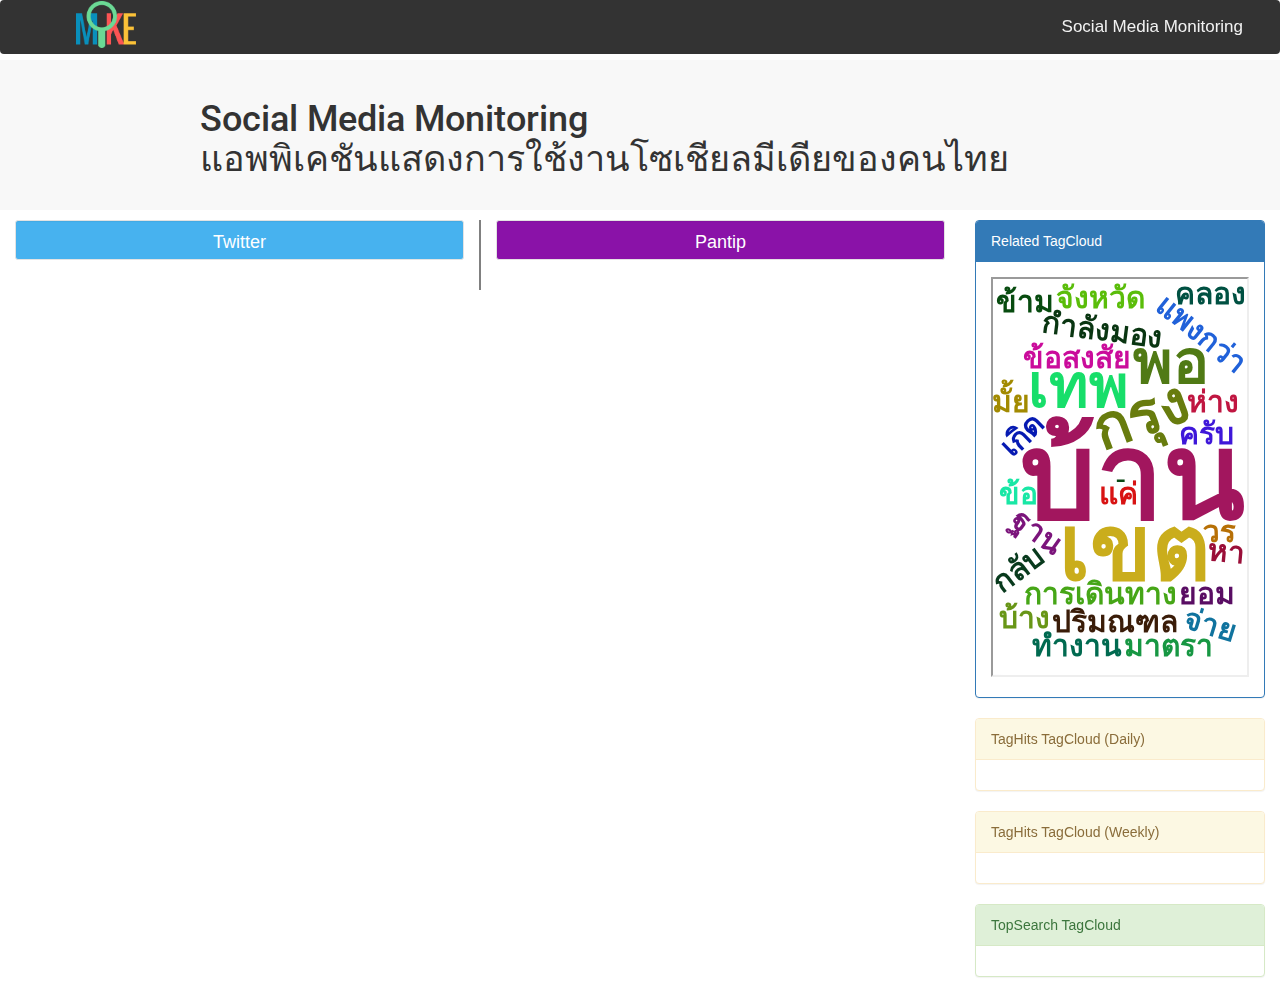
==== index.html @ 8da811d0 "fix menu bar" ====
<!DOCTYPE HTML >
<html>
	<head>
		<meta http-equiv="Content-Type" content="text/html; charset=UTF-8" />
		<title>MIKE Social Monitoring</title>
		<link rel="shortcut icon" href="favicon.ico">
		<meta name="title" content="POP" />
		<meta name="description" content="social monitoring" />
		<meta name="keywords" content="Social Monitoring,Social Analysis" />

<!--linkre-->
		<link href="https://fonts.googleapis.com/css?family=Roboto" rel="stylesheet">
		<link href="https://fonts.googleapis.com/css?family=Kanit" rel="stylesheet">
		<link rel="stylesheet" href="https://maxcdn.bootstrapcdn.com/bootstrap/3.3.7/css/bootstrap.min.css" integrity="sha384-BVYiiSIFeK1dGmJRAkycuHAHRg32OmUcww7on3RYdg4Va+PmSTsz/K68vbdEjh4u" crossorigin="anonymous"
		<link rel="stylesheet" href="https://maxcdn.bootstrapcdn.com/bootstrap/3.3.7/css/bootstrap-theme.min.css" integrity="sha384-rHyoN1iRsVXV4nD0JutlnGaslCJuC7uwjduW9SVrLvRYooPp2bWYgmgJQIXwl/Sp" crossorigin="anonymous">
		<link rel="stylesheet" type="text/css" href="style.css">

	  <script src="https://ajax.googleapis.com/ajax/libs/jquery/3.1.1/jquery.min.js"></script>
		<script src="script.js"></script>
	</head>

	<body>

	<div class="navbar">
		<img id="logo" src="images/logo1.png" />
	  <a href="#home">Social Media Monitoring</a>
	</div>

	<div class="top-banner">
		<!-- <div class = "row"> -->
			<!-- <div class="navbar-header"> -->
				<!-- <img id="logo" src="images/logo1.png" /> -->
				<!-- <div class="banner-detail" style="margin-left: 300px;margin-top:-40px;color: #666666;font-size: 32px"> -->
		<h1>Social Media Monitoring<br/>แอพพิเคชันแสดงการใช้งานโซเชียลมีเดียของคนไทย<br/></h1>
	</div>
			<!-- </div> -->

			<!-- <div class = "pull-right"> -->
				<!-- <form class="navbar-form navbar-left" role="search"> -->
					<!-- <div class="form-group"> -->
					<!-- <input type="text" class="form-control" placeholder="Search"> -->
					<!-- </div> -->
					<!-- <button type="submit" class="btn btn-default">Submit</button> -->
				<!-- </form> -->
			<!-- </div> -->

	<!-- <div class = "row"> -->
	<div class="container-fluid">
		<div class="row">
			<div class="col-sm-9">
				<div class="row">
					<div class="col-sm-6" style="border-right: thin solid gray;height: 100%">
						<div id="feedbox" class="well well-sm " style = "background-color: #47b2ef;">
							<h4>Twitter</h4>
						</div>
						<!-- <h1>eieieiei</h1> -->
						<div>
						 	<ul id="show-list" class="show-list twitter"></ul>
						</div>
						<!-- <h1>eieieiei</h1> -->
					</div>
					<div class="col-sm-6" style="border-left: thin solid gray;">
						<div id="feedbox" class="well well-sm" style= "background-color: #8a12a8;">
							<h4>Pantip</h4>
						</div>
						<!-- <h1>eiei</h1>-->
						<!-- <div> -->
							<!-- <h1>eiei</h1> -->
							<ul id="show-list2" class="show-list pantip"></ul>

						<!-- </div> -->
						<!-- <h1>eieieiei</h1> -->
					</div>
				</div>
			</div>

			<div class="col-sm-3">
				 <div class="panel panel-primary box-tc-related">
					<div class="panel-heading">Related TagCloud</div>
					<div class="panel-body">
						<div id="tc-related" class="tc"></div>
						<iframe src="output/tmp.html" width="100%" height="400px"></iframe>
					</div>
				</div>
				<div class="panel panel-warning">
					<div class="panel-heading">TagHits TagCloud (Daily)</div>
					<div class="panel-body">
						<div id="tc-hashtag-d" class="tc hashtag"></div>
					</div>
				</div>
				<div class="panel panel-warning">
					<div class="panel-heading">TagHits TagCloud (Weekly)</div>
					<div class="panel-body">
						<div id="tc-hashtag-w"  class="tc hashtag"></div>
					</div>
				</div>
				<div class="panel panel-success">
					<div class="panel-heading">TopSearch TagCloud</div>
					<div class="panel-body">
						<div id="tc-search" class="tc search"></div>
					</div>
				</div>
			</div>
		</div>
	</div>
</body>
</html>
---- style.css ----
.navbar {
  overflow: hidden;
  background-color: #333;
  position: fixed;
  top: 0;
  width: 100%;
	z-index: 999; /*not overlap*/
}

#logo {
	width: 60px;
	margin-left: 75px;
}

.navbar a {
  float: right;
  color: #f2f2f2;
  padding: 14px 36px;
  font-size: 17px;
}


.top-banner{
	background-color: #f8f8f8;
	margin-top: 60px;
	height: 150px;
}

/*.navbar-header{
	height: 150px;
}

.banner-detail {
	margin-left: 300px;
	margin-top:-80px;
	color: #666666;
}*/

h1 {
	padding: 40px 200px;
	font-family: 'Roboto', sans-serif;
}

.container-fluid {
	margin-top: 10px ;
}

.col-sm-6 {
	width: 50%;
	.center-block();
}

h4 {
	margin-top: 2.5px;
}



#feedbox{
	text-align: center;
	color: white;
	height:40px;
}

.navbar-form{
 margin-top: 40px;
}

#percentage_box {
	text-align: center;
	margin: auto;
	width: 100px;
}

ul {
	padding: 0px;
	overflow: hidden;
}

.show-list li.hide{
	display:none;
	color:yellow;
}
.show-list li{
	list-style: none;
	display: inline-block;
	margin: auto;
	margin-bottom: 5px;
	height: auto;
	min-height: 160px;
	padding-top: 10px;
	padding-left: 20px;
	padding-right: 20px;
	width: 400px;
	background-color: #edeae1;
	transition: all 0.4s ease-out;
	opacity: 0;
	height: 2em;
	border-radius: 10px;
	font-family: 'Kanit', sans-serif;
}
.show-list li.show{
	opacity: 1;
}

.show-list a, .show-list a:hover {
	height: 100%;
	width: 100%;
	display: block;
	padding: 0px;
	color: black;
	text-decoration: none;
}

.show-list li:hover {
	background-color: #e5dec9;
}

.twitter-data-mongo {
	display: none;
}
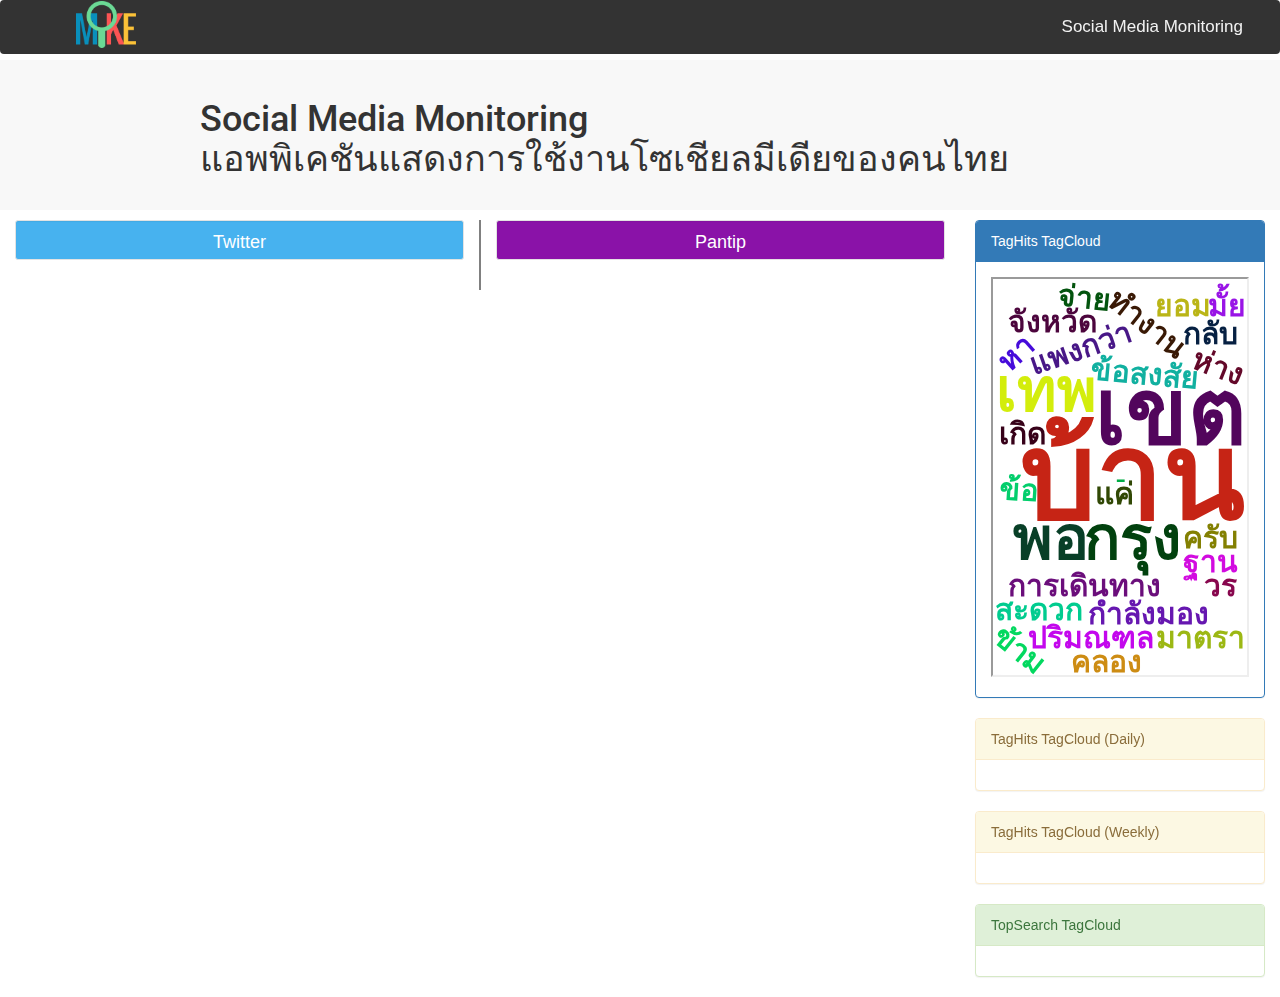
==== commit aa5b156b: "-" ====
--- a/index.html
+++ b/index.html
@@ -27,24 +27,9 @@
 	</div>
 
 	<div class="top-banner">
-		<!-- <div class = "row"> -->
-			<!-- <div class="navbar-header"> -->
-				<!-- <img id="logo" src="images/logo1.png" /> -->
-				<!-- <div class="banner-detail" style="margin-left: 300px;margin-top:-40px;color: #666666;font-size: 32px"> -->
 		<h1>Social Media Monitoring<br/>แอพพิเคชันแสดงการใช้งานโซเชียลมีเดียของคนไทย<br/></h1>
 	</div>
-			<!-- </div> -->
-
-			<!-- <div class = "pull-right"> -->
-				<!-- <form class="navbar-form navbar-left" role="search"> -->
-					<!-- <div class="form-group"> -->
-					<!-- <input type="text" class="form-control" placeholder="Search"> -->
-					<!-- </div> -->
-					<!-- <button type="submit" class="btn btn-default">Submit</button> -->
-				<!-- </form> -->
-			<!-- </div> -->
-
-	<!-- <div class = "row"> -->
+	
 	<div class="container-fluid">
 		<div class="row">
 			<div class="col-sm-9">
@@ -53,30 +38,22 @@
 						<div id="feedbox" class="well well-sm " style = "background-color: #47b2ef;">
 							<h4>Twitter</h4>
 						</div>
-						<!-- <h1>eieieiei</h1> -->
 						<div>
 						 	<ul id="show-list" class="show-list twitter"></ul>
 						</div>
-						<!-- <h1>eieieiei</h1> -->
 					</div>
 					<div class="col-sm-6" style="border-left: thin solid gray;">
 						<div id="feedbox" class="well well-sm" style= "background-color: #8a12a8;">
 							<h4>Pantip</h4>
 						</div>
-						<!-- <h1>eiei</h1>-->
-						<!-- <div> -->
-							<!-- <h1>eiei</h1> -->
 							<ul id="show-list2" class="show-list pantip"></ul>
-
-						<!-- </div> -->
-						<!-- <h1>eieieiei</h1> -->
 					</div>
 				</div>
 			</div>
 
 			<div class="col-sm-3">
 				 <div class="panel panel-primary box-tc-related">
-					<div class="panel-heading">Related TagCloud</div>
+					<div class="panel-heading">TagHits TagCloud</div>
 					<div class="panel-body">
 						<div id="tc-related" class="tc"></div>
 						<iframe src="output/tmp.html" width="100%" height="400px"></iframe>
--- a/style.css
+++ b/style.css
@@ -19,22 +19,12 @@
   font-size: 17px;
 }
 
-
 .top-banner{
 	background-color: #f8f8f8;
 	margin-top: 60px;
 	height: 150px;
 }
 
-/*.navbar-header{
-	height: 150px;
-}
-
-.banner-detail {
-	margin-left: 300px;
-	margin-top:-80px;
-	color: #666666;
-}*/
 
 h1 {
 	padding: 40px 200px;
@@ -62,10 +52,6 @@
 	height:40px;
 }
 
-.navbar-form{
- margin-top: 40px;
-}
-
 #percentage_box {
 	text-align: center;
 	margin: auto;
@@ -81,6 +67,7 @@
 	display:none;
 	color:yellow;
 }
+
 .show-list li{
 	list-style: none;
 	display: inline-block;
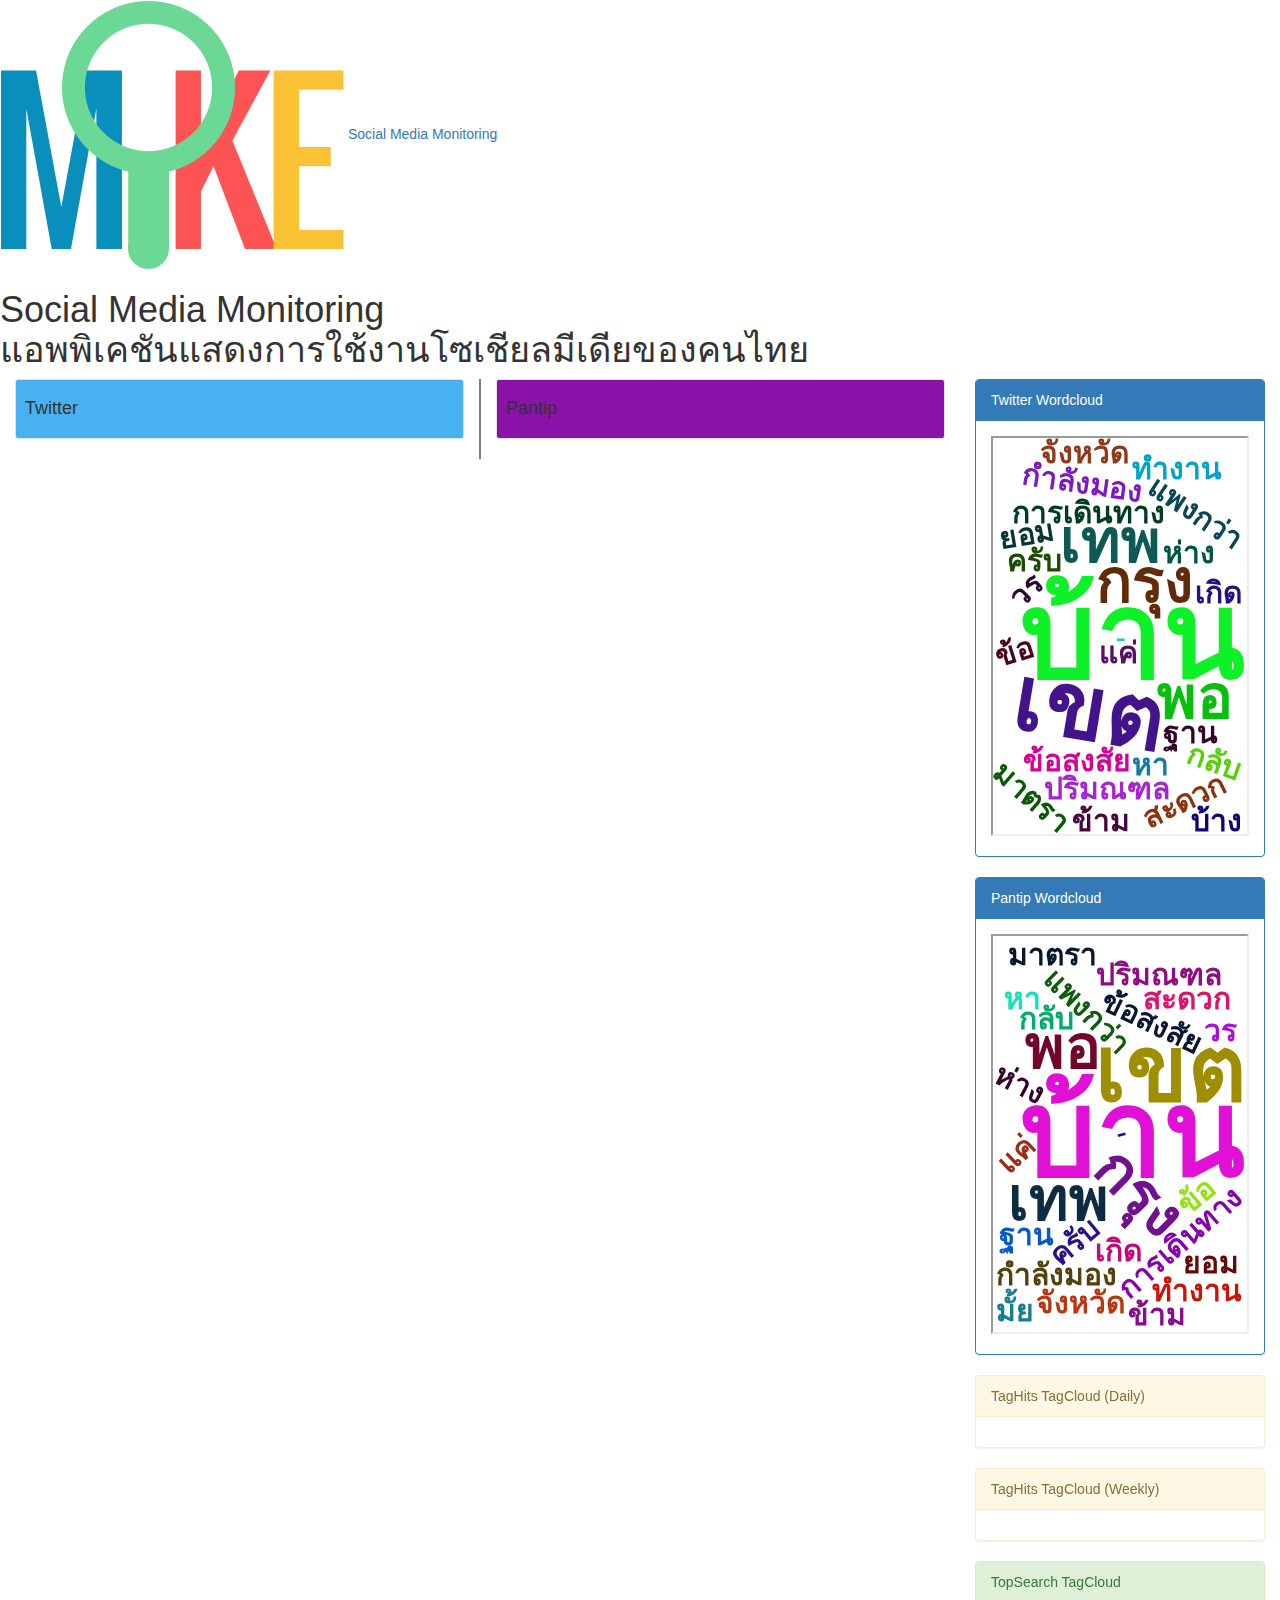
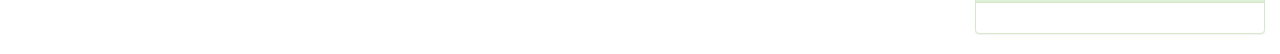
==== commit f13c4b5c: "add favicon and patntip wordcloud" ====
--- a/index.html
+++ b/index.html
@@ -3,7 +3,7 @@
 	<head>
 		<meta http-equiv="Content-Type" content="text/html; charset=UTF-8" />
 		<title>MIKE Social Monitoring</title>
-		<link rel="shortcut icon" href="favicon.ico">
+		<link rel="shortcut icon" href="images/logo1.png">
 		<meta name="title" content="POP" />
 		<meta name="description" content="social monitoring" />
 		<meta name="keywords" content="Social Monitoring,Social Analysis" />
@@ -13,10 +13,10 @@
 		<link href="https://fonts.googleapis.com/css?family=Kanit" rel="stylesheet">
 		<link rel="stylesheet" href="https://maxcdn.bootstrapcdn.com/bootstrap/3.3.7/css/bootstrap.min.css" integrity="sha384-BVYiiSIFeK1dGmJRAkycuHAHRg32OmUcww7on3RYdg4Va+PmSTsz/K68vbdEjh4u" crossorigin="anonymous"
 		<link rel="stylesheet" href="https://maxcdn.bootstrapcdn.com/bootstrap/3.3.7/css/bootstrap-theme.min.css" integrity="sha384-rHyoN1iRsVXV4nD0JutlnGaslCJuC7uwjduW9SVrLvRYooPp2bWYgmgJQIXwl/Sp" crossorigin="anonymous">
-		<link rel="stylesheet" type="text/css" href="style.css">
+		<link rel="stylesheet" type="text/css" href="abc.css">
 
 	  <script src="https://ajax.googleapis.com/ajax/libs/jquery/3.1.1/jquery.min.js"></script>
-		<script src="script.js"></script>
+		<script src="qwe.js"></script>
 	</head>
 
 	<body>
@@ -29,7 +29,7 @@
 	<div class="top-banner">
 		<h1>Social Media Monitoring<br/>แอพพิเคชันแสดงการใช้งานโซเชียลมีเดียของคนไทย<br/></h1>
 	</div>
-	
+
 	<div class="container-fluid">
 		<div class="row">
 			<div class="col-sm-9">
@@ -53,12 +53,19 @@
 
 			<div class="col-sm-3">
 				 <div class="panel panel-primary box-tc-related">
-					<div class="panel-heading">TagHits TagCloud</div>
+					<div class="panel-heading">Twitter Wordcloud</div>
 					<div class="panel-body">
 						<div id="tc-related" class="tc"></div>
 						<iframe src="output/tmp.html" width="100%" height="400px"></iframe>
 					</div>
 				</div>
+				<div class="panel panel-primary box-tc-related">
+				 <div class="panel-heading">Pantip Wordcloud</div>
+				 <div class="panel-body">
+					 <div id="tc-related" class="tc"></div>
+					 <iframe src="output/tmp.html" width="100%" height="400px"></iframe>
+				 </div>
+			 </div>
 				<div class="panel panel-warning">
 					<div class="panel-heading">TagHits TagCloud (Daily)</div>
 					<div class="panel-body">
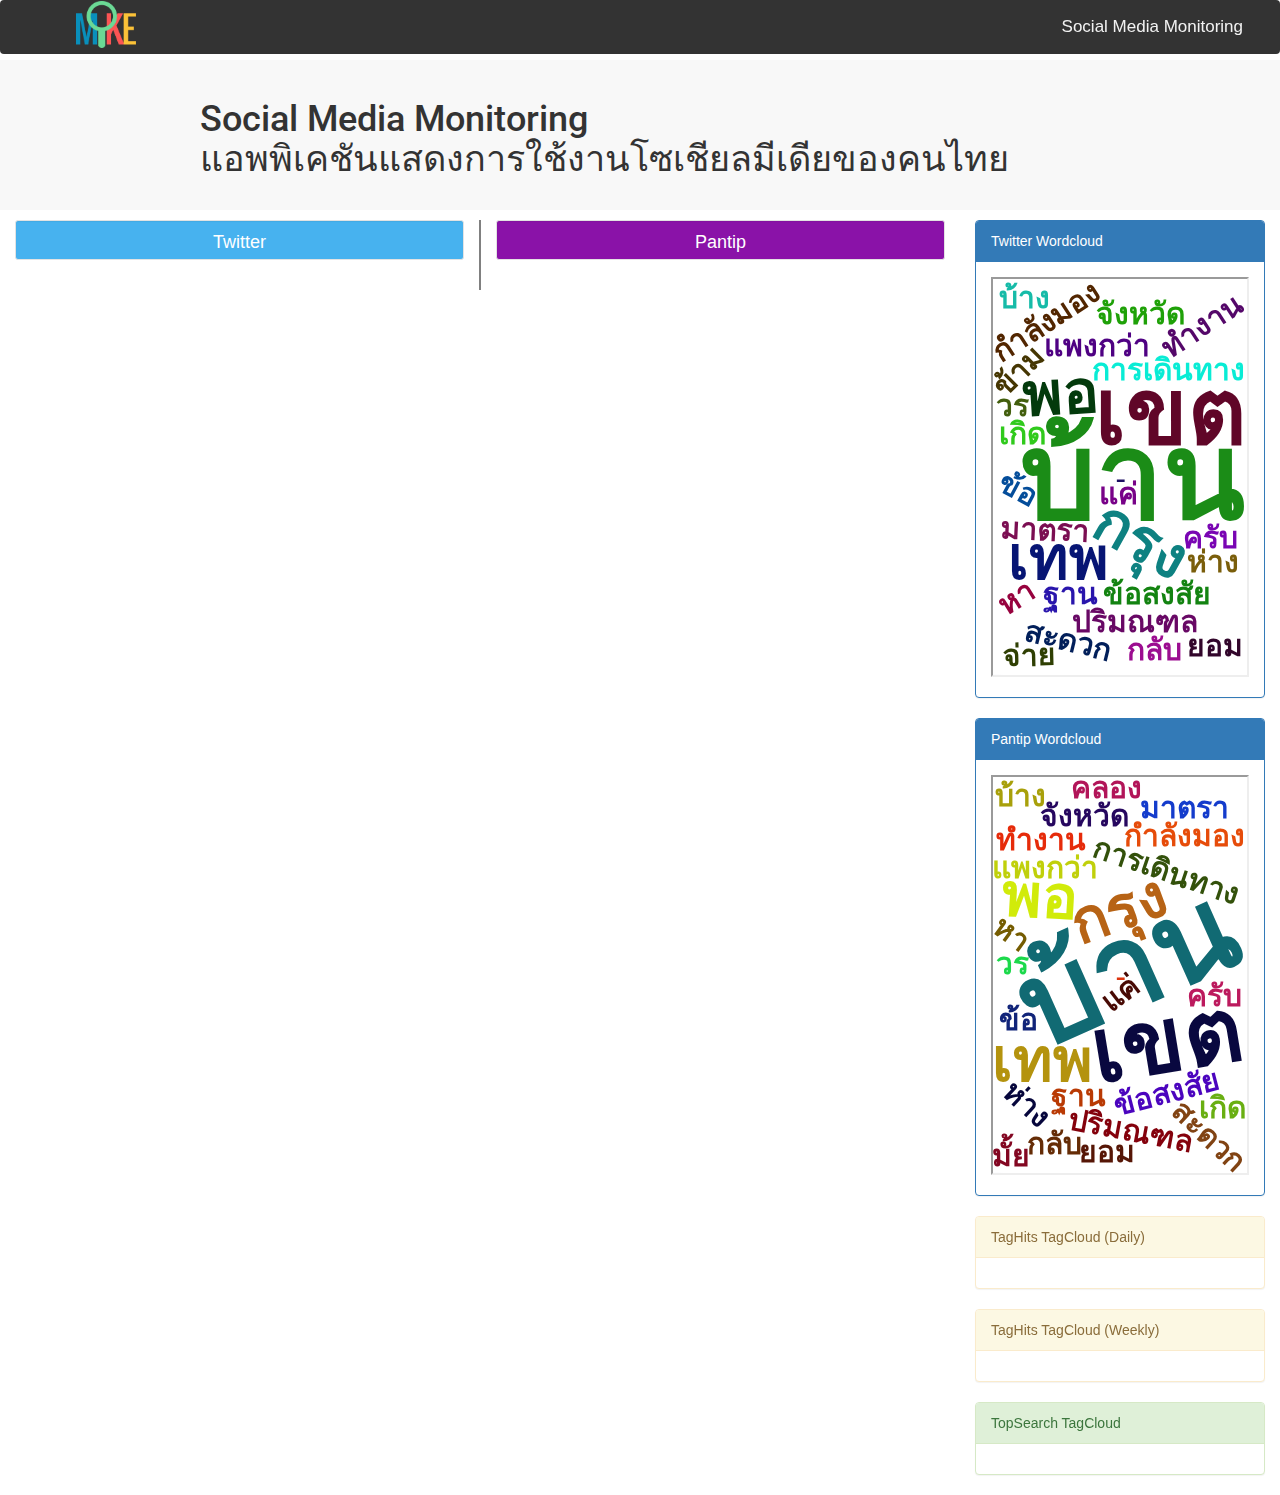
==== commit a4906fb3: "fix link" ====
--- a/index.html
+++ b/index.html
@@ -13,10 +13,10 @@
 		<link href="https://fonts.googleapis.com/css?family=Kanit" rel="stylesheet">
 		<link rel="stylesheet" href="https://maxcdn.bootstrapcdn.com/bootstrap/3.3.7/css/bootstrap.min.css" integrity="sha384-BVYiiSIFeK1dGmJRAkycuHAHRg32OmUcww7on3RYdg4Va+PmSTsz/K68vbdEjh4u" crossorigin="anonymous"
 		<link rel="stylesheet" href="https://maxcdn.bootstrapcdn.com/bootstrap/3.3.7/css/bootstrap-theme.min.css" integrity="sha384-rHyoN1iRsVXV4nD0JutlnGaslCJuC7uwjduW9SVrLvRYooPp2bWYgmgJQIXwl/Sp" crossorigin="anonymous">
-		<link rel="stylesheet" type="text/css" href="abc.css">
+		<link rel="stylesheet" type="text/css" href="style.css">
 
 	  <script src="https://ajax.googleapis.com/ajax/libs/jquery/3.1.1/jquery.min.js"></script>
-		<script src="qwe.js"></script>
+		<script src="script.js"></script>
 	</head>
 
 	<body>
--- a/style.css
+++ b/style.css
@@ -0,0 +1,147 @@
+.navbar {
+  overflow: hidden;
+  background-color: #333;
+  position: fixed;
+  top: 0;
+  width: 100%;
+	z-index: 999; /*not overlap*/
+}
+
+#logo {
+	width: 60px;
+	margin-left: 75px;
+}
+
+.navbar a {
+  float: right;
+  color: #f2f2f2;
+  padding: 14px 36px;
+  font-size: 17px;
+}
+
+.top-banner{
+	background-color: #f8f8f8;
+	margin-top: 60px;
+	height: 150px;
+}
+
+
+h1 {
+	padding: 40px 200px;
+	font-family: 'Roboto', sans-serif;
+}
+
+.container-fluid {
+	margin-top: 10px ;
+}
+
+.col-sm-6 {
+	width: 50%;
+	.center-block();
+}
+
+h4 {
+	margin-top: 2.5px;
+}
+
+
+
+#feedbox{
+	text-align: center;
+	color: white;
+	height:40px;
+}
+
+#percentage_box {
+	text-align: center;
+	margin: auto;
+	width: 100px;
+}
+
+ul {
+	padding: 0px;
+	overflow: hidden;
+}
+
+.show-list li.hide{
+	display:none;
+	color:yellow;
+}
+
+.show-list li{
+	list-style: none;
+	display: inline-block;
+	margin: auto;
+	margin-bottom: 5px;
+	height: auto;
+	min-height: 160px;
+	padding-top: 10px;
+	padding-left: 20px;
+	padding-right: 20px;
+	/*width: 400px;*/
+	width: 100%;
+	background-color: #edeae1;
+	transition: all 0.4s ease-out;
+	opacity: 0;
+	height: 2em;
+	border-radius: 10px;
+	font-family: 'Kanit', sans-serif;
+}
+.show-list li.show{
+	opacity: 1;
+}
+
+.show-list a, .show-list a:hover {
+	height: 100%;
+	width: 100%;
+	display: block;
+	padding: 0px;
+	color: black;
+	text-decoration: none;
+}
+
+.show-list li:hover {
+	opacity: 0.8;
+}
+
+.twitter-data-mongo {
+	display: none;
+}
+
+li.theme-1 {
+	background-color: #193366;
+}
+
+li.theme-2 {
+	background-color: #222244;
+}
+
+li.theme-3 {
+	background-color: #2d2d3f;
+}
+
+em.screen_name {
+	font-style: normal;
+	color: #657786;
+}
+
+em.topic-name {
+	font-style: normal;
+	color: #ffcd05;
+}
+
+em.comment {
+	font-style: normal;
+	color: #d3c68f;
+}
+
+em.pantip-text {
+	text-decoration: none;
+	color: #c0c0c0;
+	font-style: normal;
+}
+
+em.time-user {
+	color: #90a8d1;
+	font-style: normal;
+}
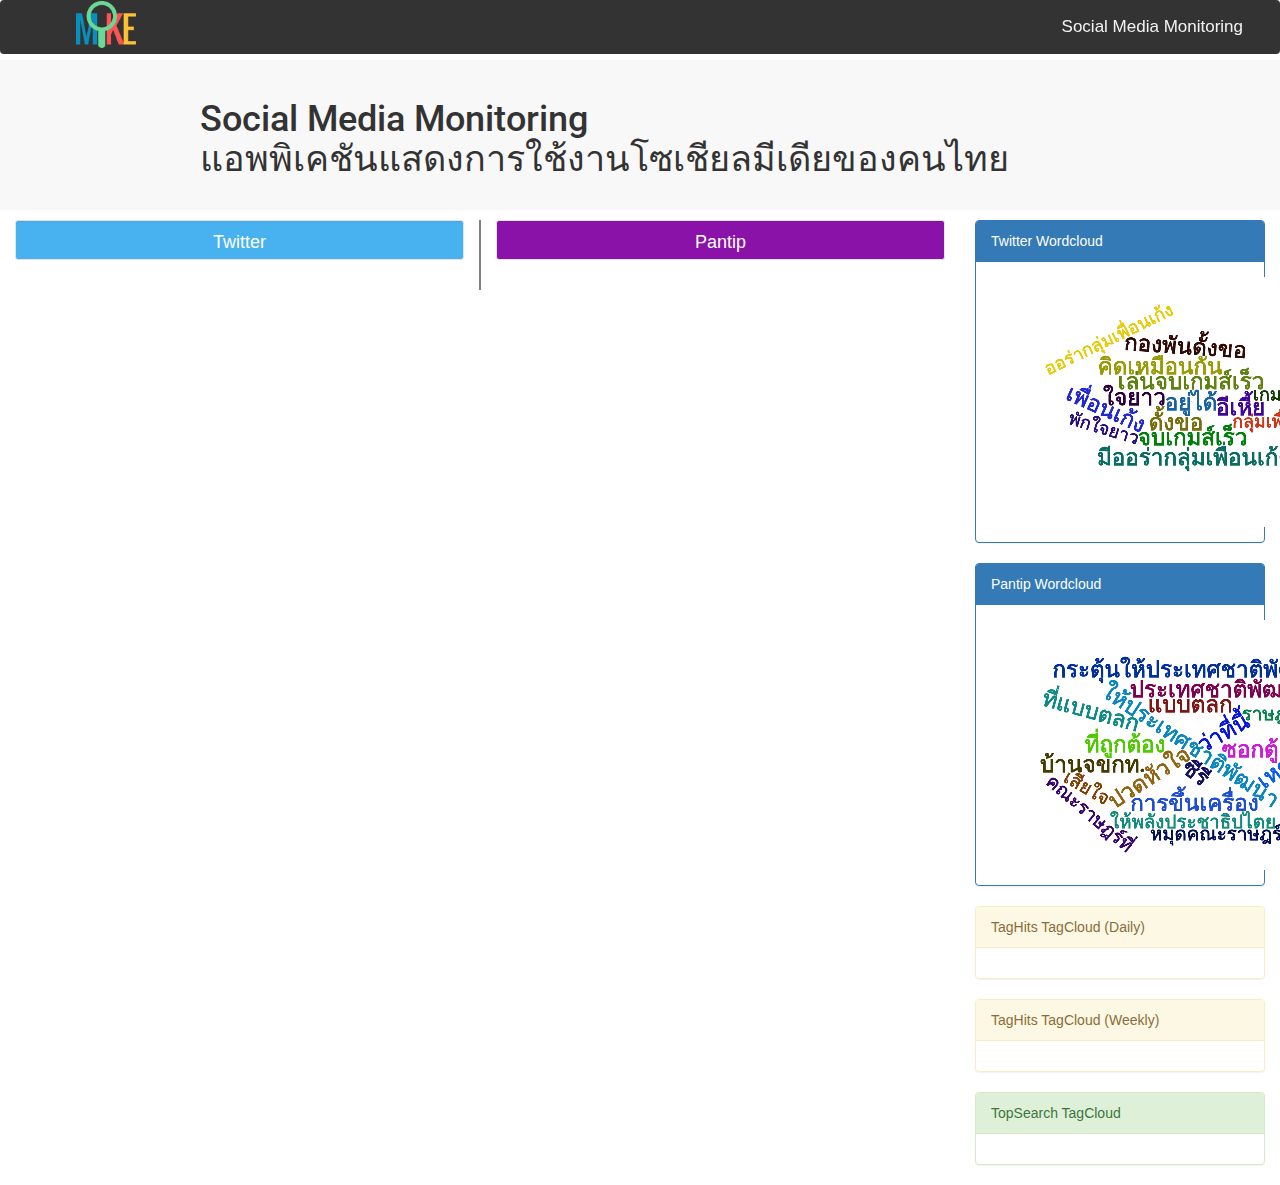
==== commit 2f859674: "update wordcloud" ====
--- a/index.html
+++ b/index.html
@@ -52,18 +52,20 @@
 			</div>
 
 			<div class="col-sm-3">
-				 <div class="panel panel-primary box-tc-related">
+				 <div class="panel panel-primary box-tc-related twitter">
 					<div class="panel-heading">Twitter Wordcloud</div>
 					<div class="panel-body">
-						<div id="tc-related" class="tc"></div>
-						<iframe src="output/tmp.html" width="100%" height="400px"></iframe>
+						<div class="tc-related">
+							<iframe class="wordcloud" src="output/twiter.html"></iframe>
+						</div>
 					</div>
 				</div>
-				<div class="panel panel-primary box-tc-related">
+				<div class="panel panel-primary box-tc-related pantip">
 				 <div class="panel-heading">Pantip Wordcloud</div>
 				 <div class="panel-body">
-					 <div id="tc-related" class="tc"></div>
-					 <iframe src="output/tmp.html" width="100%" height="400px"></iframe>
+					 <div class="tc-related">
+						 <iframe class="wordcloud" src="output/pantip.html" width="100%" height="400px"></iframe>
+					 </div>
 				 </div>
 			 </div>
 				<div class="panel panel-warning">
--- a/style.css
+++ b/style.css
@@ -145,3 +145,25 @@
 	color: #90a8d1;
 	font-style: normal;
 }
+
+iframe.wordcloud {
+  width: 1600px;
+  height: 1000px;
+  display: block;
+  border: 0;
+    -ms-transform: scale(0.25);
+    -moz-transform: scale(0.25);
+    -o-transform: scale(0.25);
+    -webkit-transform: scale(0.25);
+    transform: scale(0.25);
+
+    -ms-transform-origin: 0 0;
+    -moz-transform-origin: 0 0;
+    -o-transform-origin: 0 0;
+    -webkit-transform-origin: 0 0;
+    transform-origin: 0 0;
+}
+
+.box-tc-related.pantip > .panel-body > .tc-related, .box-tc-related.twitter > .panel-body > .tc-related {
+  height: 250px;
+}
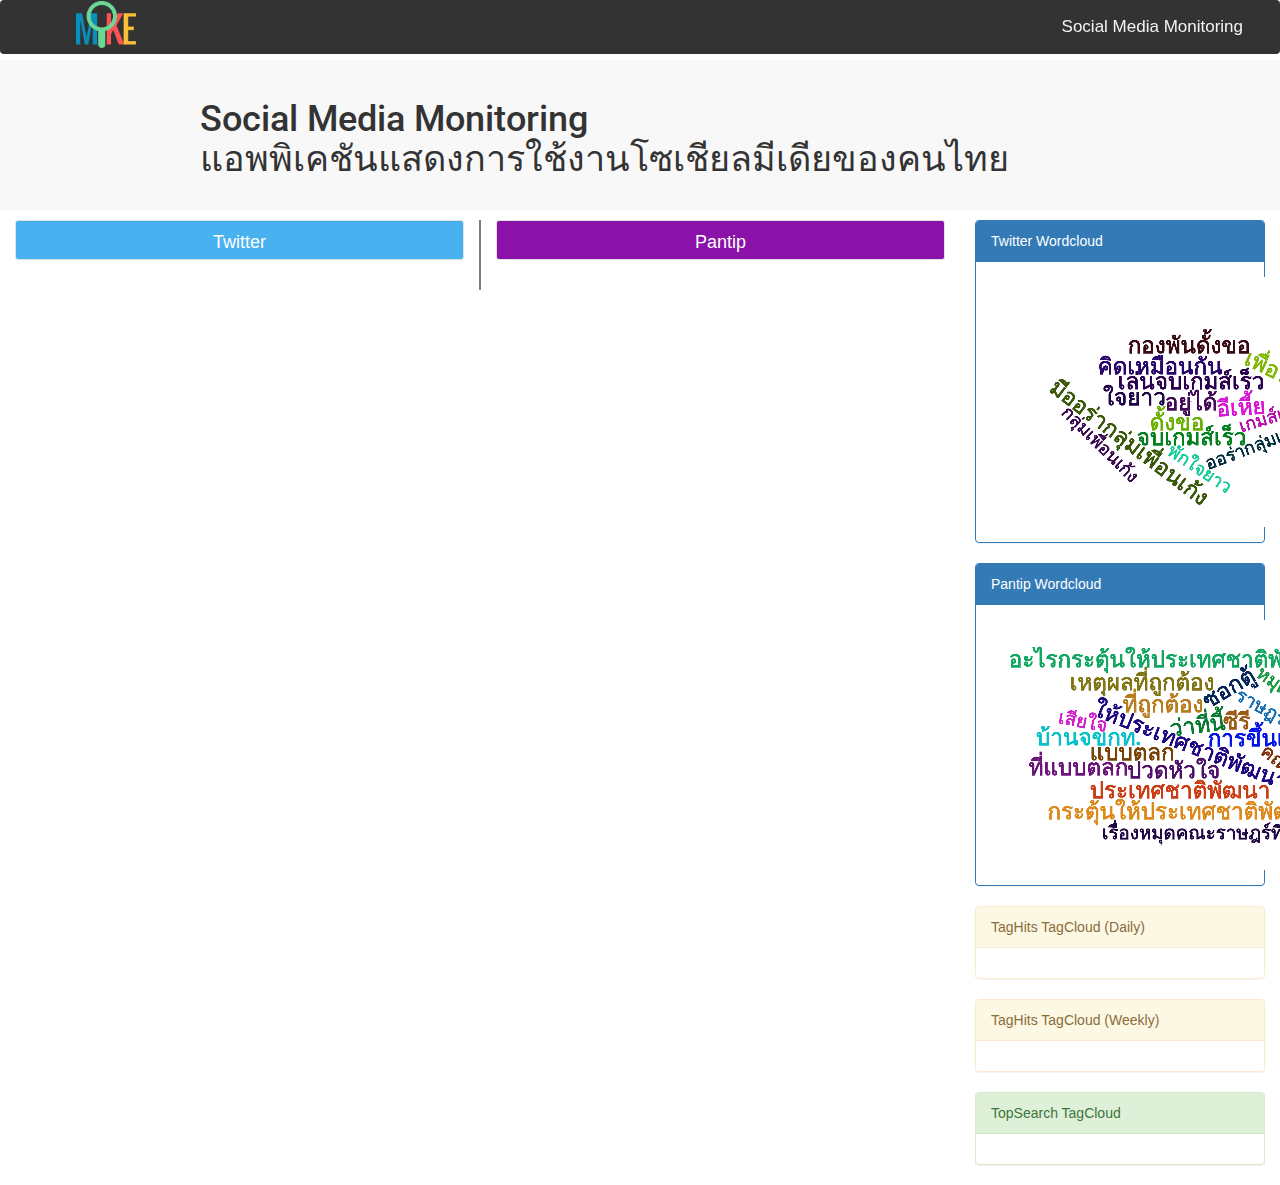
==== commit 9996ad51: "fix special char" ====
--- a/index.html
+++ b/index.html
@@ -89,5 +89,7 @@
 			</div>
 		</div>
 	</div>
+	<ul class="hide tmp">
+	</ul>
 </body>
 </html>
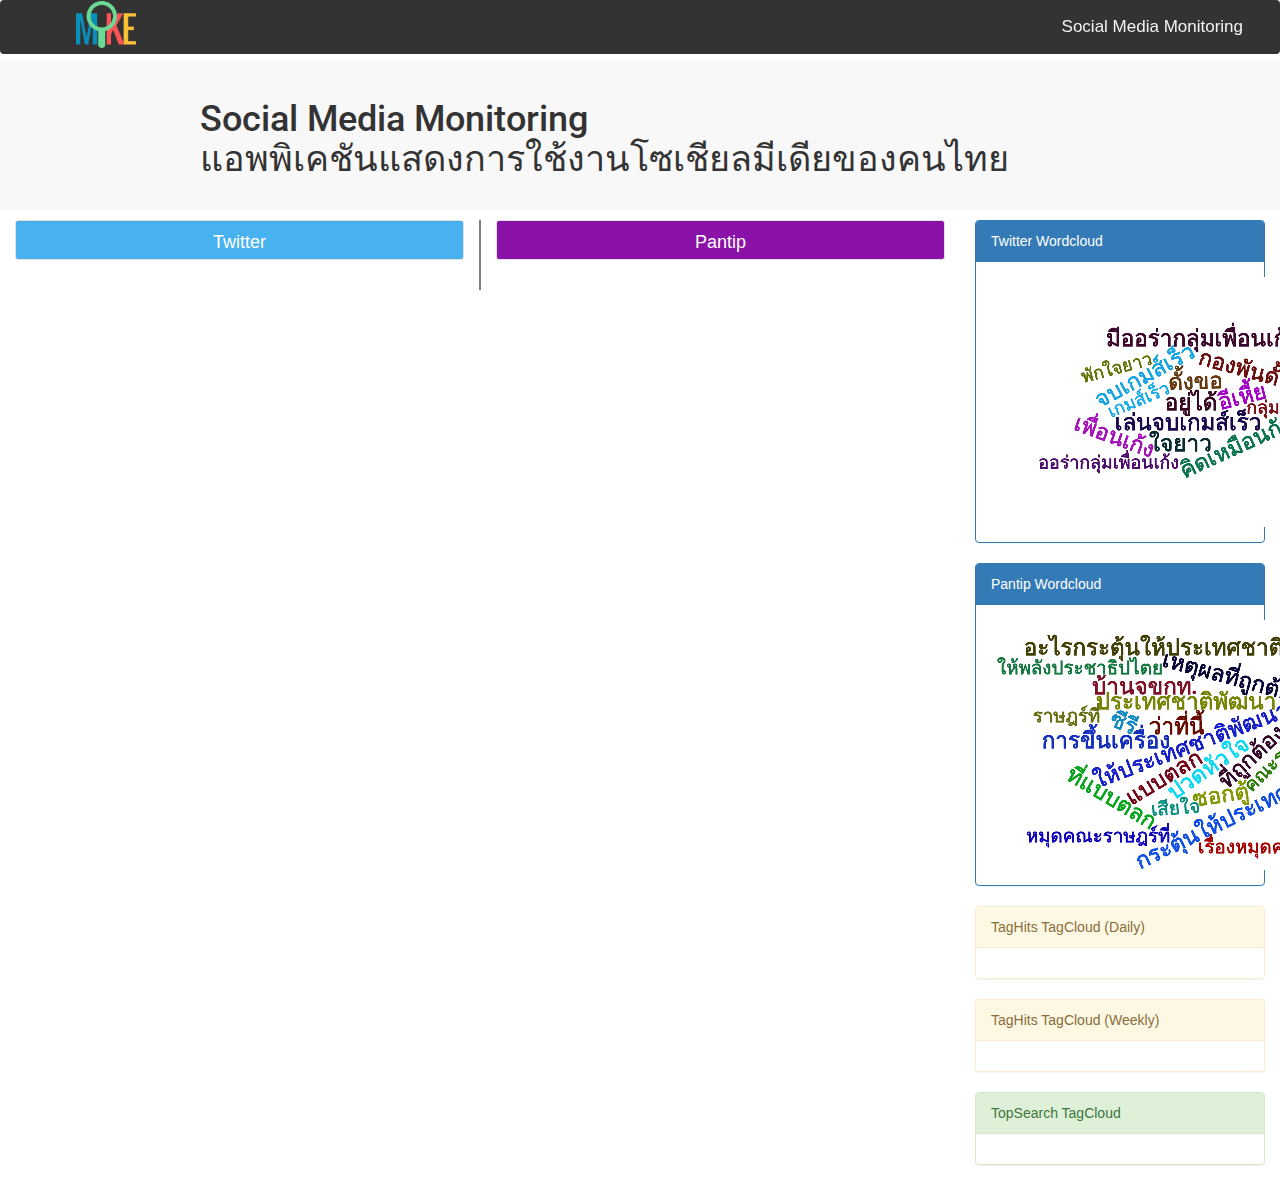
==== commit 9215da41: "refresh iframe every 60 sec" ====
--- a/index.html
+++ b/index.html
@@ -56,7 +56,7 @@
 					<div class="panel-heading">Twitter Wordcloud</div>
 					<div class="panel-body">
 						<div class="tc-related">
-							<iframe class="wordcloud" src="output/twiter.html"></iframe>
+							<iframe id="twitter-wc" class="wordcloud" src="output/twiter.html"></iframe>
 						</div>
 					</div>
 				</div>
@@ -64,7 +64,7 @@
 				 <div class="panel-heading">Pantip Wordcloud</div>
 				 <div class="panel-body">
 					 <div class="tc-related">
-						 <iframe class="wordcloud" src="output/pantip.html" width="100%" height="400px"></iframe>
+						 <iframe id="pantip-wc" class="wordcloud" src="output/pantip.html" width="100%" height="400px"></iframe>
 					 </div>
 				 </div>
 			 </div>
--- a/style.css
+++ b/style.css
@@ -73,20 +73,20 @@
 	display: inline-block;
 	margin: auto;
 	margin-bottom: 5px;
-	height: auto;
-	min-height: 160px;
+	height: 100%;
+	min-height: 70px;
 	padding-top: 10px;
 	padding-left: 20px;
 	padding-right: 20px;
-	/*width: 400px;*/
+  padding-bottom: 10px;
 	width: 100%;
 	background-color: #edeae1;
 	transition: all 0.4s ease-out;
 	opacity: 0;
-	height: 2em;
 	border-radius: 10px;
 	font-family: 'Kanit', sans-serif;
 }
+
 .show-list li.show{
 	opacity: 1;
 }
@@ -146,6 +146,16 @@
 	font-style: normal;
 }
 
+em.link {
+  color: #ff6a00;
+  font-style: normal;
+}
+
+img.profile_pic {
+  width: 50px;
+  height: auto;
+}
+
 iframe.wordcloud {
   width: 1600px;
   height: 1000px;
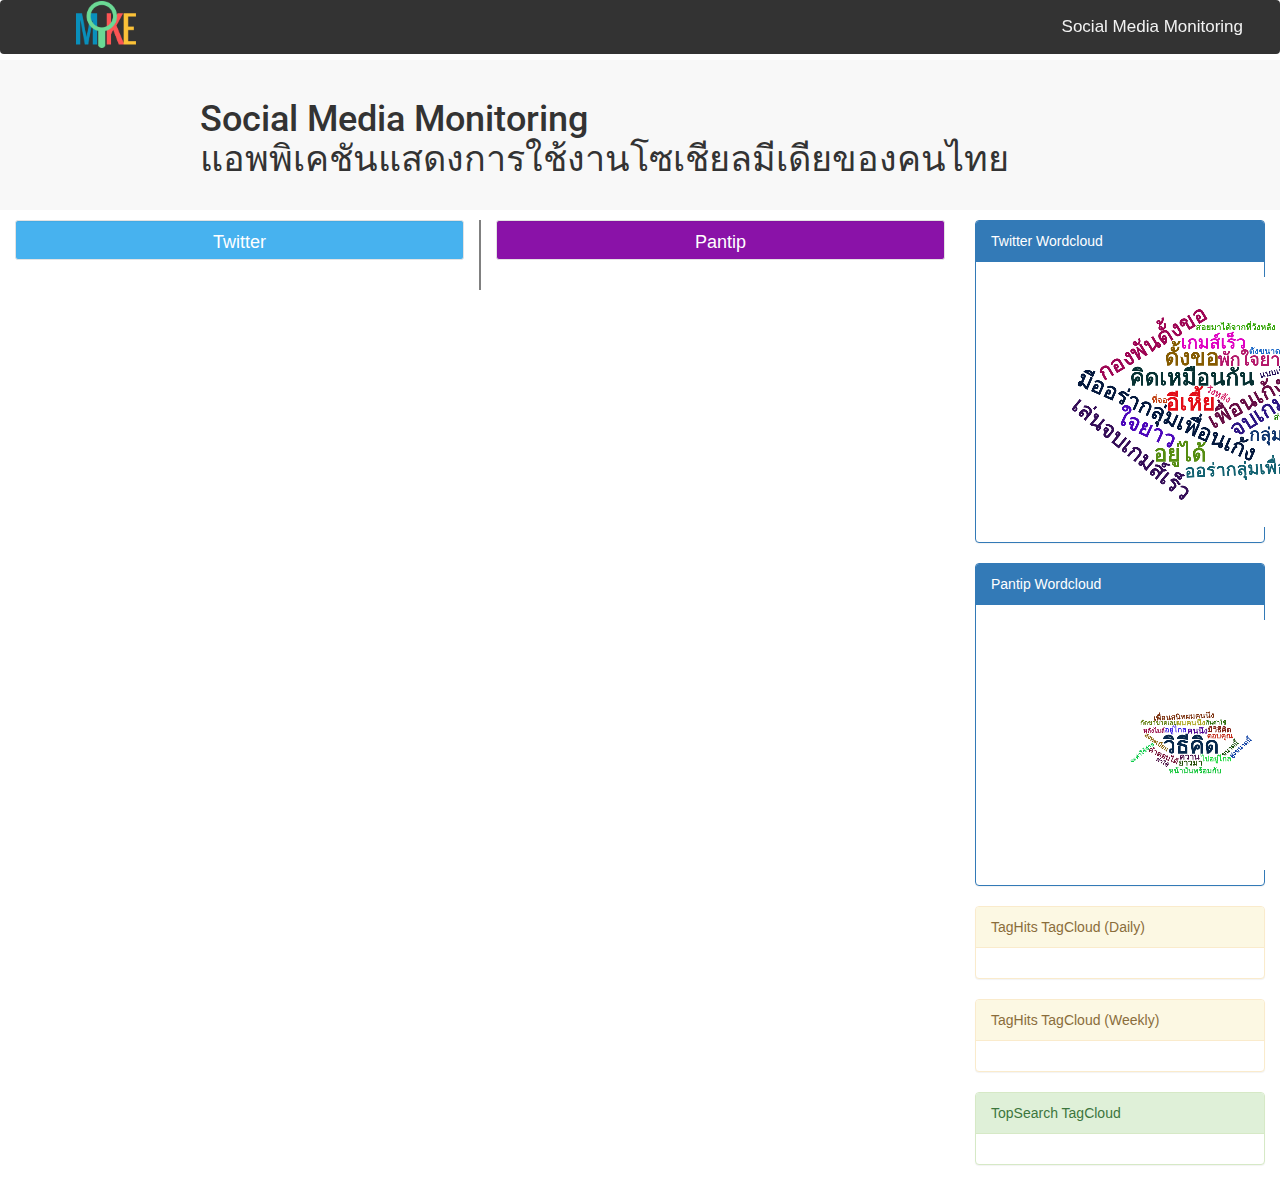
==== commit 1d314473: "update iframe" ====
--- a/index.html
+++ b/index.html
@@ -56,7 +56,7 @@
 					<div class="panel-heading">Twitter Wordcloud</div>
 					<div class="panel-body">
 						<div class="tc-related">
-							<iframe id="twitter-wc" class="wordcloud" src="output/twiter.html"></iframe>
+							<iframe id="twitter-wc" class="wordcloud" src="output/twitter.html"></iframe>
 						</div>
 					</div>
 				</div>
@@ -64,7 +64,7 @@
 				 <div class="panel-heading">Pantip Wordcloud</div>
 				 <div class="panel-body">
 					 <div class="tc-related">
-						 <iframe id="pantip-wc" class="wordcloud" src="output/pantip.html" width="100%" height="400px"></iframe>
+						 <iframe id="pantip-wc" class="wordcloud" src="output/pantipp.html" width="100%" height="400px"></iframe>
 					 </div>
 				 </div>
 			 </div>
